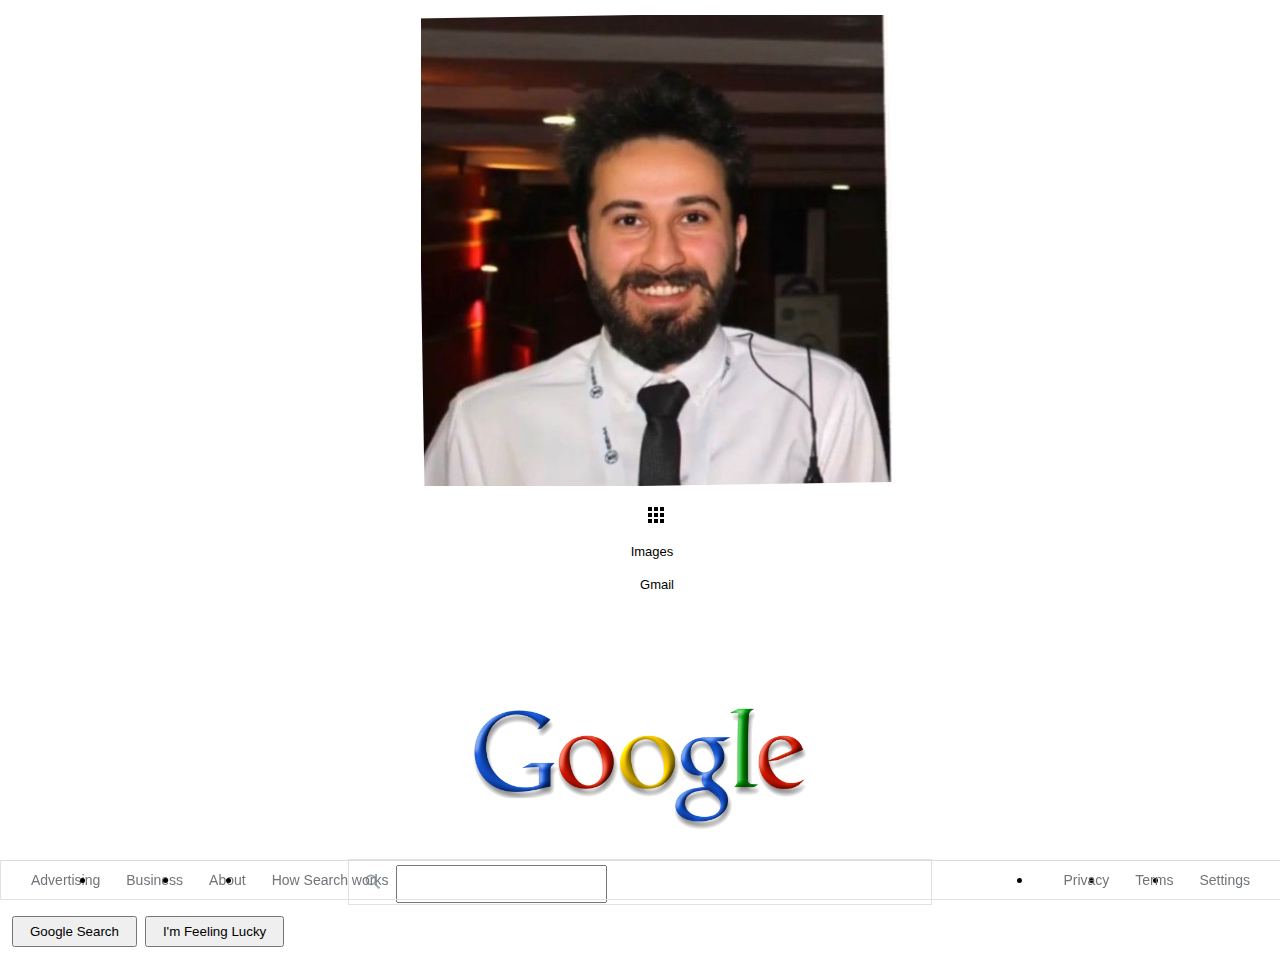
==== google_homepage/index.html @ efa77906 "Added Google-Homepage" ====
<!DOCTYPE html>
<html lang="en">
  <head>
    <meta charset="UTF-8" />
    <meta name="viewport" content="width=device-width, initial-scale=1.0" />
    <link rel="stylesheet" href="/google_homepage/css/style.css" />
    <title>Google</title>
  </head>
  <body>
    <div class="panel">
      <nav>
        <ul class="header">
          <li class="pic headerli">
            <a href="https://www.github.com/cengizcmataraci" target="_blank"
              ><img
                src="/google_homepage/assets/profilepic.jpg"
                alt=""
                style="margin-right: 1px;"
            /></a>
          </li>
          <li style="margin: 8px" class="headerli">
            <a href="https://www.google.com.tr/intl/en/about/products?tab=wh"
              ><img src="/google_homepage/assets/appsbutton.svg" alt="" style="width: 16px; height: 16px; margin-right: 3px;"></a
            >
          </li>
          <li style="margin: 8px; margin-left: -2px;" class="headerli">
            <a
              href="https://www.google.com.tr/imghp?hl=en&tab=wi&authuser=0&ogbl"
              >Images</a
            >
          </li>
          <li style="margin: 8px" class="headerli">
            <a href="https://mail.google.com/mail/?tab=wm&authuser=0&ogbl"
              >Gmail</a
            >
          </li>
        </ul>
      </nav>
      <div class="container">
        <img
          src="/google_homepage/assets/googlefirstlogo.png"
          width="350px"
          alt=""
        />
      </div>
      <div class="search-area">
        <div class="search">
          <div class="search-img">
            <span>
              <svg
                focusable="false"
                xmlns="http://www.w3.org/2000/svg"
                viewBox="0 0 24 24"
              >
                <path
                  d="M15.5 14h-.79l-.28-.27A6.471 6.471 0 0 0 16 9.5 6.5 6.5 0 1 0 9.5 16c1.61 0 3.09-.59 4.23-1.57l.27.28v.79l5 4.99L20.49 19l-4.99-5zm-6 0C7.01 14 5 11.99 5 9.5S7.01 5 9.5 5 14 7.01 14 9.5 11.99 14 9.5 14z"
                ></path>
              </svg>
            </span>
          </div>
          <div class="input-enter">
            <div class="input-area">
              <input
                type="text"
                class="input"
                maxlength="2048"
                autofocus="true"
              />
            </div>
          </div>
        </div>
      </div>

      <div class="buttons">
        <a href=""
          ><button class="googlesearch">Google Search</button></a
        >
        <a href=""
          ><button class="feelinglucky">I'm Feeling Lucky</button></a
        >
      </div>
    </div>

    <nav>
      <ul class="footer">
        <li class="footerli">
          <a
            href="https://www.google.com/intl/en_tr/ads/?subid=ww-ww-et-g-awa-a-g_hpafoot1_1!o2&utm_source=google.com&utm_medium=referral&utm_campaign=google_hpafooter&fg=1"
            >Advertising</a
          >
        </li>
        <li class="footerli">
          <a
            href="https://www.google.com/services/?subid=ww-ww-et-g-awa-a-g_hpbfoot1_1!o2&utm_source=google.com&utm_medium=referral&utm_campaign=google_hpbfooter&fg=1"
            >Business</a
          >
        </li>
        <li class="footerli">
          <a
            href="https://about.google/?utm_source=google-TR&utm_medium=referral&utm_campaign=hp-footer&fg=1"
            >About</a
          >
        </li>
        <li class="footerli">
          <a href="https://google.com/search/howsearchworks/?fg=1"
            >How Search works</a
          >
        </li>

        <li class="footerli" style="float: right; margin-right: 35px">
          <a href="https://www.google.com/preferences?hl=en">Settings</a>
        </li>

        <li class="footerli" style="float: right">
          <a href="https://policies.google.com/terms?hl=en-TR&fg=1">Terms</a>
        </li>

        <li class="footerli" style="float: right">
          <a href="https://policies.google.com/privacy?hl=en-TR&fg=1">Privacy</a>
        </li>
      </ul>
    </nav>
  </body>
</html>
---- google_homepage/css/style.css ----
.header {
    list-style-type: none;
    margin: 10px;
    overflow: hidden;
    margin-right: 16px;
    font-family: arial,sans-serif;
    font-size: 13px;
  }
  
  .headerli a {
    display: block;
    color: black;
    text-align: center;
    padding: 5px 5px;
    text-decoration: none;
  }
  
  .headerli a:hover {
    text-decoration: underline;
  }
  
  .container {
    text-align: center;
    margin: 100px;
  }
  
  .search-area {
    background: #fff;
    display: flex;
    border: 1px solid #dfe1e5;
    box-shadow: none;
    z-index: 3;
    height: 44px;
    margin: 0 auto;
    margin-top: -77px;
    width: 582px;
  }
  
  .search-area:hover {
  box-shadow: 0 2px 3px 0 rgba(0,0,0,0.24), 0 2px 5px 0 rgba(0,0,0,0.19);
  }
  
  .search {
    flex: 1;
    display: flex;
    padding: 5px 8px 0 16px;
    padding-left: 14px;
  }
  
  .search-img {
    display: flex;
    align-items: center;
    padding-right: 13px;
    margin-top: -5px;
  }
  
  .search-img span {
    color: #9aa0a6;
    height: 20px;
    width: 20px;
    margin-top: 0px;
    display: inline-block;
    fill: currentColor;
    line-height: 24px;
    position: relative;
  }
  
  .input-enter {
    display: flex;
    flex: 1;
    flex-wrap: wrap;
  }
  
  .input-area {
    color: transparent;
    flex: 100%;
    white-space: pre;
    font: 16px arial, sans-serif;
    line-height: 34px;
    height: 34px !important;
    display: block;
  }
  
  .input {
    margin: 0;
    padding: 0;
    color: rgba(0, 0, 0, 0.87);
    word-wrap: break-word;
    outline: none;
    display: flex;
    flex: 100%;
    margin-top: -68px;
    font: 16px arial, sans-serif;
    line-height: 34px;
    height: 34px !important;
    text-rendering: auto;
    letter-spacing: normal;
    word-spacing: normal;
    text-transform: none;
    text-indent: 0px;
    text-shadow: none;
    text-align: start;
    appearance: textfield;
    cursor: text;
  }
  
  .googlesearch {
    margin: 11px 4px;
    padding: 0 16px;
    line-height: 27px;
    min-width: 54px;
    text-align: center;
    cursor: pointer;
    user-select: none;
  }
  
  .feelinglucky {
    padding: 0 16px;
    line-height: 27px;
    min-width: 54px;
    text-align: center;
    cursor: pointer;
    user-select: none;
  }
  
  .footer {
    margin: 0;
    padding: 0;
    overflow: hidden;
    border: 1px solid #dfe1e5;
    border-top: 1px solid #dadce0;
    position: fixed;
    bottom: 0;
    width: 100%;
    margin-left: -8px;
    line-height: 10px;
  }
  
  .footerli {
    float: left;
  }
  
  .footerli a {
    display: block;
    color: #70757a;
    text-align: center;
    padding: 14px 16px;
    text-decoration: none;
    font-family: arial, sans-serif;
    font-size: 14px;
    margin-left: 14px;
    margin-right: -20px;
  }
  
  .footerli a:hover {
    text-decoration: underline;
  }
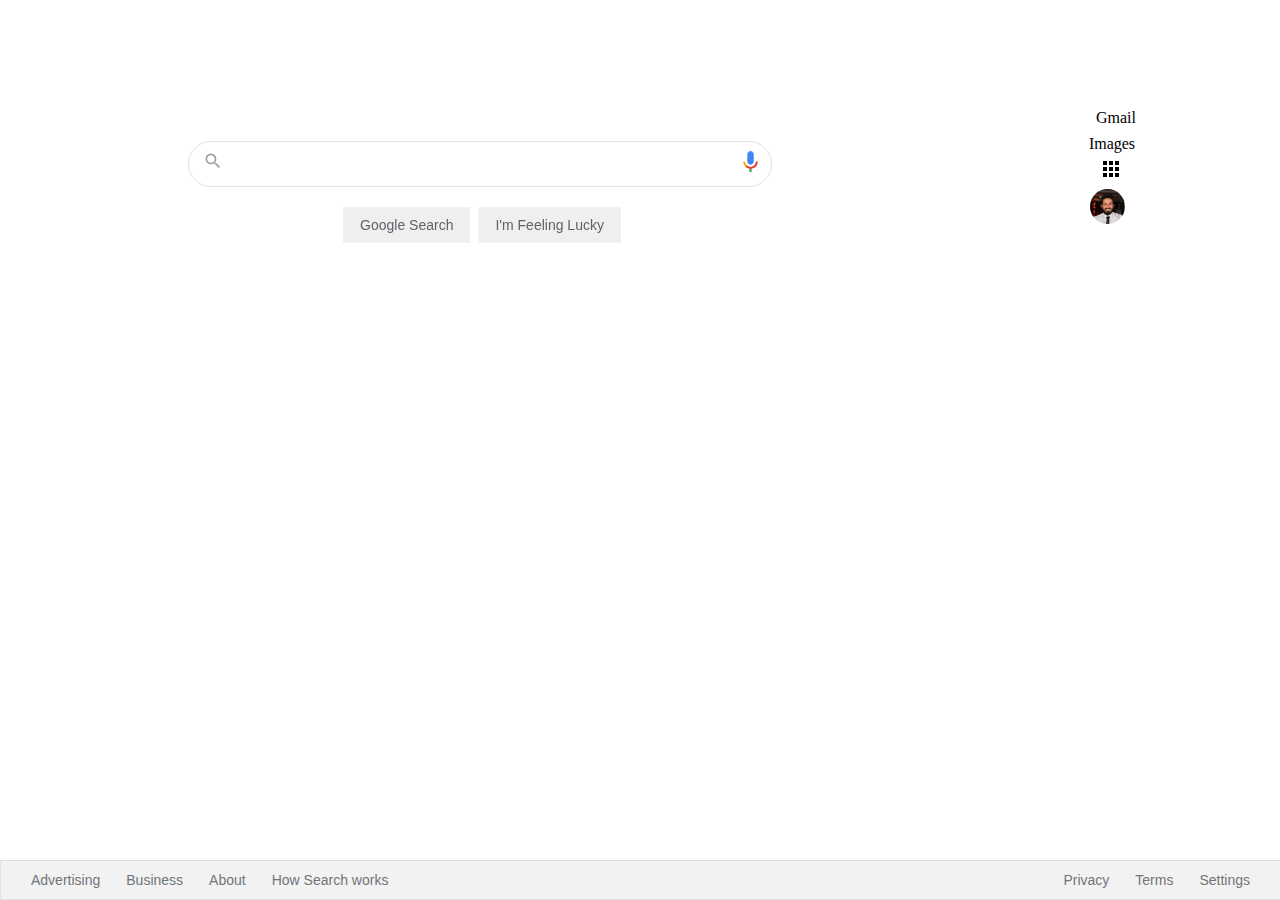
==== commit 4bb61f8c: "Finished Google_Homepage" ====
--- a/google_homepage/index.html
+++ b/google_homepage/index.html
@@ -3,50 +3,55 @@
   <head>
     <meta charset="UTF-8" />
     <meta name="viewport" content="width=device-width, initial-scale=1.0" />
-    <link rel="stylesheet" href="/google_homepage/css/style.css" />
+    <link rel="stylesheet" href="css/style.css" />
+    <link href="https://cdn.jsdelivr.net/npm/bootstrap@5.1.3/dist/css/bootstrap.min.css" rel="stylesheet" integrity="sha384-1BmE4kWBq78iYhFldvKuhfTAU6auU8tT94WrHftjDbrCEXSU1oBoqyl2QvZ6jIW3" crossorigin="anonymous">
     <title>Google</title>
   </head>
   <body>
+    <!-- navbar start -->
+    <div class="row">
+      <div style="padding: 0px;" class="col-6">
+        </div>
+        <div style="padding: 0px;" class="col-6">
+          <div id="navbar-right" class="row">
+            <div style="margin: 8px 0px 8px 8px; padding: 0px; text-align: center;" class="headerli col">
+              <a href="https://mail.google.com/mail/?tab=wm&authuser=0&ogbl"
+              >Gmail</a></div>
+              <div style="margin: 8px 0px 8px 0px; padding: 0px; text-align: center;" class="headerli col">
+              <a
+              href="https://www.google.com.tr/imghp?hl=en&tab=wi&authuser=0&ogbl"
+              >Images</a></div>
+             <div style="margin: 8px 0px 8px 0px; padding: 0px; text-align: center;" class="headerli col">
+              <a href="https://www.google.com.tr/intl/en/about/products?tab=wh"
+                    ><img src="assets/appsbutton.svg" alt="" style="width: 16px; height: 16px; margin-right: 3px;"></a
+                  >
+             </div>
+             <div style="margin: 8px 8px 8px 0px; padding: 0px; text-align: center;" class=" headerli col">
+              <a href="https://www.github.com/yasinalperbingul" target="_blank"
+                    ><img
+                      class="pic"
+                      src="/google_homepage/assets/profilepic.jpg"
+                      alt=""
+                      style="margin-right: 1px; border-radius: 50%; width: 35px; height: 35px;"
+                  /></a>
+              </div>
+    
+          </div>
+      </div>
+    </div>
+    <!-- navbar end -->
     <div class="panel">
-      <nav>
-        <ul class="header">
-          <li class="pic headerli">
-            <a href="https://www.github.com/cengizcmataraci" target="_blank"
-              ><img
-                src="/google_homepage/assets/profilepic.jpg"
-                alt=""
-                style="margin-right: 1px;"
-            /></a>
-          </li>
-          <li style="margin: 8px" class="headerli">
-            <a href="https://www.google.com.tr/intl/en/about/products?tab=wh"
-              ><img src="/google_homepage/assets/appsbutton.svg" alt="" style="width: 16px; height: 16px; margin-right: 3px;"></a
-            >
-          </li>
-          <li style="margin: 8px; margin-left: -2px;" class="headerli">
-            <a
-              href="https://www.google.com.tr/imghp?hl=en&tab=wi&authuser=0&ogbl"
-              >Images</a
-            >
-          </li>
-          <li style="margin: 8px" class="headerli">
-            <a href="https://mail.google.com/mail/?tab=wm&authuser=0&ogbl"
-              >Gmail</a
-            >
-          </li>
-        </ul>
-      </nav>
       <div class="container">
         <img
-          src="/google_homepage/assets/googlefirstlogo.png"
+          src="https://www.google.com.tr/images/branding/googlelogo/1x/googlelogo_color_272x92dp.png"
           width="350px"
           alt=""
         />
       </div>
-      <div class="search-area">
+      <div style="border-radius: 35px;" class="search-area">
         <div class="search">
           <div class="search-img">
-            <span>
+            <span style="margin-bottom: 6px;">
               <svg
                 focusable="false"
                 xmlns="http://www.w3.org/2000/svg"
@@ -58,9 +63,9 @@
               </svg>
             </span>
           </div>
-          <div class="input-enter">
+          <div style="width: 480px;" class="input-enter">
             <div class="input-area">
-              <input
+              <input style="border: none; width: 480px;"
                 type="text"
                 class="input"
                 maxlength="2048"
@@ -68,9 +73,13 @@
               />
             </div>
           </div>
+          <!-- mikrofon -->
+            <span style="margin-top: 2px;" ><img style="height: 25px; width: 25px;" src="assets/voicelogo.png" alt=""></span>
+            <!-- mikrofon -->
+          </div>
         </div>
       </div>
-
+      <!-- butonlar as you can see -->
       <div class="buttons">
         <a href=""
           ><button class="googlesearch">Google Search</button></a
@@ -79,10 +88,12 @@
           ><button class="feelinglucky">I'm Feeling Lucky</button></a
         >
       </div>
+      <!-- end of buttons... -->
     </div>
-
+    <!-- end of the panellla -->
+    <!-- here lies our footer -->
     <nav>
-      <ul class="footer">
+      <ul class="footer ">
         <li class="footerli">
           <a
             href="https://www.google.com/intl/en_tr/ads/?subid=ww-ww-et-g-awa-a-g_hpafoot1_1!o2&utm_source=google.com&utm_medium=referral&utm_campaign=google_hpafooter&fg=1"
@@ -120,5 +131,8 @@
         </li>
       </ul>
     </nav>
+    <!-- and ends in here like all the good things -->
+    <script src="https://kit.fontawesome.com/7bbd1b3bbb.js" crossorigin="anonymous"></script>
+    <script src="https://cdn.jsdelivr.net/npm/bootstrap@5.1.3/dist/js/bootstrap.bundle.min.js" integrity="sha384-ka7Sk0Gln4gmtz2MlQnikT1wXgYsOg+OMhuP+IlRH9sENBO0LRn5q+8nbTov4+1p" crossorigin="anonymous"></script>
   </body>
 </html>--- a/google_homepage/css/style.css
+++ b/google_homepage/css/style.css
@@ -1,158 +1,188 @@
+.header {
+  list-style-type: none;
+  margin: 10px;
+  overflow: hidden;
+  margin-right: 16px;
+  font-family: arial,sans-serif;
+  font-size: 13px;
+}
 
-.header {
-    list-style-type: none;
-    margin: 10px;
-    overflow: hidden;
-    margin-right: 16px;
-    font-family: arial,sans-serif;
-    font-size: 13px;
-  }
+.headerli a {
+  color: black;
+  text-align: center;
+  padding: 0px;
+  text-decoration: none;
   
-  .headerli a {
-    display: block;
-    color: black;
-    text-align: center;
-    padding: 5px 5px;
-    text-decoration: none;
-  }
-  
-  .headerli a:hover {
-    text-decoration: underline;
-  }
-  
-  .container {
-    text-align: center;
-    margin: 100px;
-  }
-  
-  .search-area {
-    background: #fff;
-    display: flex;
-    border: 1px solid #dfe1e5;
-    box-shadow: none;
-    z-index: 3;
-    height: 44px;
-    margin: 0 auto;
-    margin-top: -77px;
-    width: 582px;
-  }
-  
-  .search-area:hover {
-  box-shadow: 0 2px 3px 0 rgba(0,0,0,0.24), 0 2px 5px 0 rgba(0,0,0,0.19);
-  }
-  
-  .search {
-    flex: 1;
-    display: flex;
-    padding: 5px 8px 0 16px;
-    padding-left: 14px;
-  }
-  
-  .search-img {
-    display: flex;
-    align-items: center;
-    padding-right: 13px;
-    margin-top: -5px;
-  }
-  
-  .search-img span {
-    color: #9aa0a6;
-    height: 20px;
-    width: 20px;
-    margin-top: 0px;
-    display: inline-block;
-    fill: currentColor;
-    line-height: 24px;
-    position: relative;
-  }
-  
-  .input-enter {
-    display: flex;
-    flex: 1;
-    flex-wrap: wrap;
-  }
-  
-  .input-area {
-    color: transparent;
-    flex: 100%;
-    white-space: pre;
-    font: 16px arial, sans-serif;
-    line-height: 34px;
-    height: 34px !important;
-    display: block;
-  }
-  
-  .input {
-    margin: 0;
-    padding: 0;
-    color: rgba(0, 0, 0, 0.87);
-    word-wrap: break-word;
-    outline: none;
-    display: flex;
-    flex: 100%;
-    margin-top: -68px;
-    font: 16px arial, sans-serif;
-    line-height: 34px;
-    height: 34px !important;
-    text-rendering: auto;
-    letter-spacing: normal;
-    word-spacing: normal;
-    text-transform: none;
-    text-indent: 0px;
-    text-shadow: none;
-    text-align: start;
-    appearance: textfield;
-    cursor: text;
-  }
-  
-  .googlesearch {
-    margin: 11px 4px;
-    padding: 0 16px;
-    line-height: 27px;
-    min-width: 54px;
-    text-align: center;
-    cursor: pointer;
-    user-select: none;
-  }
-  
-  .feelinglucky {
-    padding: 0 16px;
-    line-height: 27px;
-    min-width: 54px;
-    text-align: center;
-    cursor: pointer;
-    user-select: none;
-  }
-  
-  .footer {
-    margin: 0;
-    padding: 0;
-    overflow: hidden;
-    border: 1px solid #dfe1e5;
-    border-top: 1px solid #dadce0;
-    position: fixed;
-    bottom: 0;
-    width: 100%;
-    margin-left: -8px;
-    line-height: 10px;
-  }
-  
-  .footerli {
-    float: left;
-  }
-  
-  .footerli a {
-    display: block;
-    color: #70757a;
-    text-align: center;
-    padding: 14px 16px;
-    text-decoration: none;
-    font-family: arial, sans-serif;
-    font-size: 14px;
-    margin-left: 14px;
-    margin-right: -20px;
-  }
-  
-  .footerli a:hover {
-    text-decoration: underline;
-  }+}
+
+
+.pic {
+  margin-top: 0px;
+}
+
+
+#navbar-right {
+  width: 320px;
+  float: right;
+  margin: 1px 0px;
+}
+.headerli a:hover {
+  text-decoration: underline;
+}
+
+
+.container {
+  text-align: center;
+  margin: 100px;
+}
+
+.search-area {
+  background: #fff;
+  display: flex;
+  border: 1px solid #dfe1e5;
+  box-shadow: none;
+  z-index: 3;
+  height: 44px;
+  margin: 0 auto;
+  margin-top: -77px;
+  width: 582px;
+}
+
+.search-area:hover {
+box-shadow: 0 2px 3px 0 rgba(0,0,0,0.24), 0 2px 5px 0 rgba(0,0,0,0.19);
+}
+
+.search {
+  flex: 1;
+  display: flex;
+  padding: 5px 8px 0 16px;
+  padding-left: 14px;
+}
+
+.search-img {
+  display: flex;
+  align-items: center;
+  padding-right: 13px;
+  margin-top: -5px;
+}
+
+.search-img span {
+  color: #9aa0a6;
+  height: 20px;
+  width: 20px;
+  margin-top: 0px;
+  display: inline-block;
+  fill: currentColor;
+  line-height: 24px;
+  position: relative;
+}
+
+.input-enter {
+  display: flex;
+  flex: 1;
+  flex-wrap: wrap;
+}
+
+.input-area {
+  color: transparent;
+  flex: 100%;
+  white-space: pre;
+  font: 16px arial, sans-serif;
+  line-height: 34px;
+  height: 34px !important;
+  display: block;
+}
+
+.input {
+  margin: 0;
+  padding: 0;
+  color: rgba(0, 0, 0, 0.87);
+  word-wrap: break-word;
+  outline: none;
+  display: flex;
+  flex: 100%;
+  margin-top: -68px;
+  font: 16px arial, sans-serif;
+  line-height: 34px;
+  height: 34px !important;
+  text-rendering: auto;
+  letter-spacing: normal;
+  word-spacing: normal;
+  text-transform: none;
+  text-indent: 0px;
+  text-shadow: none;
+  text-align: start;
+  appearance: textfield;
+  cursor: text;
+}
+
+.googlesearch {
+  margin: 20px 4px;
+  padding: 0 16px;
+  line-height: 27px;
+  min-width: 54px;
+  text-align: center;
+  cursor: pointer;
+  user-select: none;
+  border: 1px solid #f2f2f2;
+  height: 36px;
+  font-size: 14px;
+  color: #5f6368;
+  font-family: Arial, Helvetica, sans-serif;
+}
+
+.feelinglucky {
+  padding: 0 16px;
+  line-height: 27px;
+  min-width: 54px;
+  text-align: center;
+  cursor: pointer;
+  user-select: none;
+  border: 1px solid #f2f2f2;
+  height: 36px;
+  font-size: 14px;
+  color: #5f6368;
+  font-family: Arial, Helvetica, sans-serif;
+}
+
+.footer {
+  margin: 0;
+  padding: 0;
+  overflow: hidden;
+  border: 1px solid #dfe1e5;
+  border-top: 1px solid #dadce0;
+  position: fixed;
+  bottom: 0;
+  width: 100%;
+  margin-left: -8px;
+  line-height: 10px;
+  background-color: #f2f2f2;
+}
+
+.footerli {
+  float: left;
+}
+
+.footerli a {
+  display: block;
+  color: #70757a;
+  text-align: center;
+  padding: 14px 16px;
+  text-decoration: none;
+  font-family: arial, sans-serif;
+  font-size: 14px;
+  margin-left: 14px;
+  margin-right: -20px;
+}
+
+.footerli a:hover {
+  text-decoration: underline;
+}
+
+.buttons {
+  text-align: center;
+}
+
+ul {
+  list-style-type: none;
+}